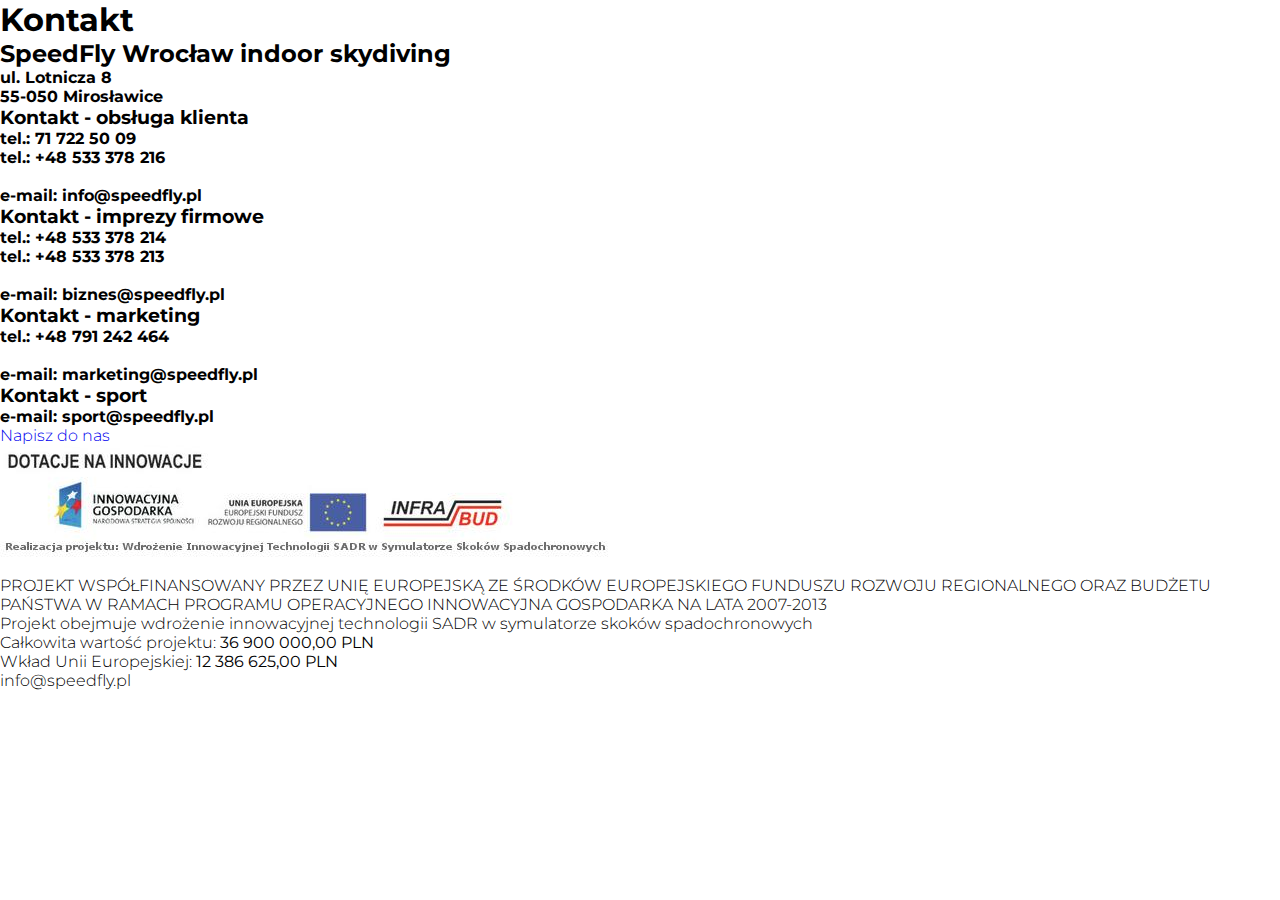
==== contact.html @ 07e3f01c "contact initial commit" ====
<!DOCTYPE html>
<html lang="pl">

<head>

    <meta charset="utf-8">
    <meta name="viewport" content="width=device-width, initial-scale=1">
    <meta name="description" content="">
    <meta name="author" content="">

    <title>Speedfly-bootstrap</title>

    <link href="vendor/bootstrap/css/bootstrap.min.css" rel="stylesheet">
    <link href="vendor/font-awesome/css/font-awesome.min.css" rel="stylesheet" type="text/css">

    <!--Fonts-->
    <link href="https://fonts.googleapis.com/css?family=Montserrat:300,400,500,600,700,800,900&amp;subset=latin-ext"
          rel="stylesheet">
    <link href="fonts/fonts.css" rel="stylesheet">

    <!-- Custom styles for this template -->
    <link href="css/style.css" rel="stylesheet">

</head>

<body>

<section id="contact" class="contact">
    <div class="container">
        <div class="row">
            <div class="col-lg-8 mx-auto text-center">
                <h1 class="contact-title">Kontakt</h1>
                <h2 class="contact-subtitle">SpeedFly Wrocław indoor skydiving</h2>
                <h4 class="contact-info">
                    ul. Lotnicza 8 <br>
                    55-050 Mirosławice
                </h4>
                <h3 class="contact-customer-service">
                    Kontakt - obsługa klienta
                </h3>
                <h4 class="contact-info">
                    tel.: 71 722 50 09 <br>
                    tel.: +48 533 378 216 <br><br>
                    e-mail: info@speedfly.pl
                </h4>
                <h3 class="contact-customer-service">
                    Kontakt - imprezy firmowe
                </h3>
                <h4 class="contact-info">
                    tel.: +48 533 378 214 <br>
                    tel.: +48 533 378 213 <br><br>
                    e-mail: biznes@speedfly.pl
                </h4>
                <h3 class="contact-customer-service">
                    Kontakt - marketing
                </h3>
                <h4 class="contact-info">
                    tel.: +48 791 242 464 <br><br>
                    e-mail: marketing@speedfly.pl
                </h4>
                <h3 class="contact-customer-service">
                    Kontakt - sport
                </h3>
                <h4 class="contact-info">
                    e-mail: sport@speedfly.pl
                </h4>
                <div class="contact-button--">
                    <a href="#" class="contact-buton-details">Napisz do nas</a>
                </div>
                <div class="contact-grants">
                    <img src="img/contact/grants.jpg" class="contact-grants-img">
                </div>
                <div class="contact-project-content">
                    <div class="contact-project-main-info">
                        PROJEKT WSPÓŁFINANSOWANY PRZEZ UNIĘ EUROPEJSKĄ ZE ŚRODKÓW EUROPEJSKIEGO FUNDUSZU ROZWOJU
                        REGIONALNEGO ORAZ BUDŻETU PAŃSTWA W RAMACH PROGRAMU OPERACYJNEGO INNOWACYJNA GOSPODARKA NA LATA
                        2007-2013
                    </div>
                    <div class="contact-project-details">
                        Projekt obejmuje wdrożenie innowacyjnej technologii SADR w symulatorze skoków spadochronowych
                        <br>
                        Całkowita wartość projektu: <strong>36 900 000,00 PLN </strong>
                        <br>
                        Wkład Unii Europejskiej: <strong>12 386 625,00 PLN </strong>
                        <br>
                        info@speedfly.pl
                    </div>
                </div>
            </div>
        </div>
    </div>
</section>

<!-- Bootstrap core JavaScript -->
<script src="vendor/jquery/jquery.min.js"></script>
<script src="vendor/popper/popper.min.js"></script>
<script src="vendor/bootstrap/js/bootstrap.min.js"></script>

<!-- Plugin JavaScript -->
<script src="vendor/jquery-easing/jquery.easing.min.js"></script>
<script src="vendor/scrollreveal/scrollreveal.min.js"></script>
<script src="vendor/magnific-popup/jquery.magnific-popup.min.js"></script>

<!-- Custom scripts for this template -->
<script src="js/index.js"></script>
<script src="js/navigation.js"></script>

</body>

</html>
---- css/style.css ----
@import url(nav/nav.css);
@import url(slider/slider.css);
@import url(sneakPeak/sneakPeak.css);
@import url(sectionsFromSlider/sectionsFromSlider.css);
@import url(headerMobile/headerMobile.css);
@import url(contact/contact.css);

* {
  border: 0;
  padding: 0;
  margin: 0; }

body {
  color: #000;
  font-weight: 300;
  font-family: 'Montserrat', sans-serif; }

a, a:hover, a:visited {
  text-decoration: none;
  cursor: pointer; }

/*# sourceMappingURL=style.css.map */
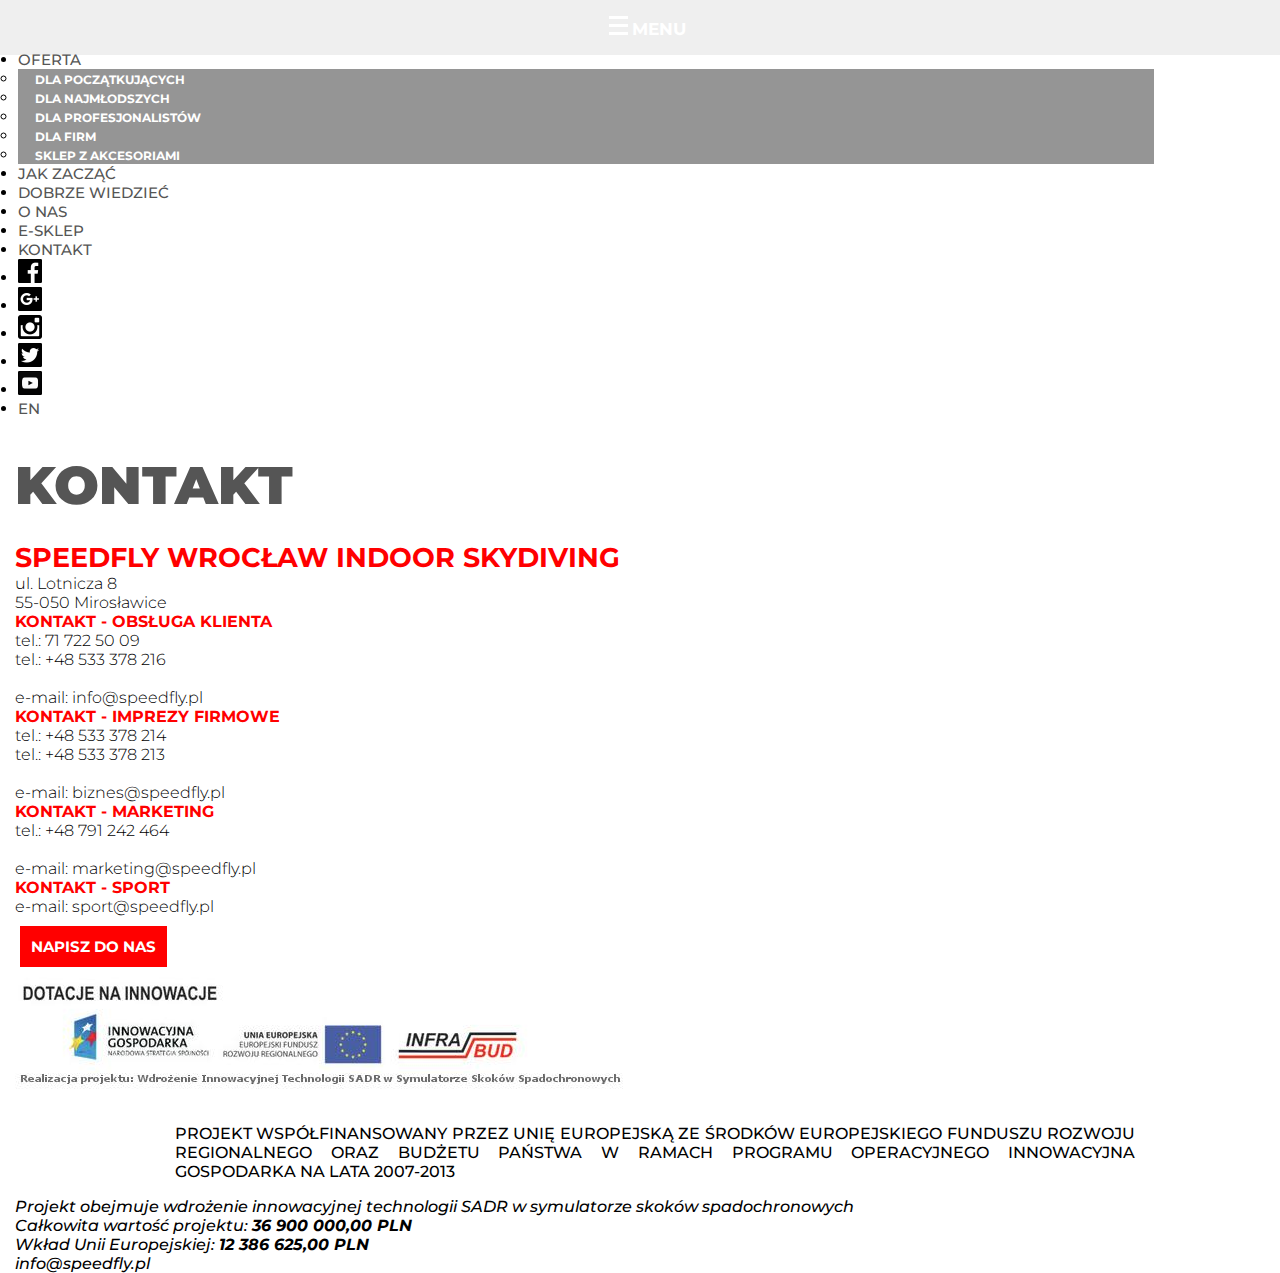
==== commit 149a22a7: "add navigation to other sites and set navbar position on other sites" ====
--- a/contact.html
+++ b/contact.html
@@ -24,68 +24,143 @@
 </head>
 
 <body>
+<nav class="navbar navbar-expand-lg navbar-light fixed-top navbar-right" id="mainNav">
+    <div class="menu-container">
+        <div class="navbar-header">
+            <button class="navbar-toggler" type="button" data-toggle="collapse"
+                    data-target="#navbarResponsive" aria-controls="navbarResponsive" aria-expanded="false"
+                    aria-label="Toggle navigation">
+                <img src="img/nav_menu_w.png" alt="menu" class="navbar-toggler-icon"> <span
+                    class="navbar-toggler-icon-title">MENU</span>
+            </button>
+            <a class="navbar-brand js-scroll-trigger" href="#page-top">
+                <img src="img/nav/logo_mini_b.png" alt="logo" class="menu-logo">
+            </a>
+        </div>
+        <div class="collapse navbar-collapse" id="navbarResponsive">
+            <ul class="navbar-nav ml-auto">
+                <li class="nav-item nav-item-mobile">
+                    <a class="nav-link js-scroll-trigger" href="#sneak-peak">Oferta</a>
+                </li>
+                <li class="nav-item dropdown">
+                    <a href="#" class="dropdown-toggle nav-link" data-toggle="dropdown">Oferta</a>
+                    <ul class="dropdown-menu">
+                        <li class="dropdown-item"><a class="nav-dropdown-link" href="#">Dla początkujących</a></li>
+                        <li class="dropdown-item"><a class="nav-dropdown-link" href="#">Dla najmłodszych</a></li>
+                        <li class="dropdown-item"><a class="nav-dropdown-link" href="#">Dla profesjonalistów</a></li>
+                        <li class="dropdown-item"><a class="nav-dropdown-link" href="#">Dla firm</a></li>
+                        <li class="dropdown-item"><a class="nav-dropdown-link" href="#">Sklep z akcesoriami</a></li>
+                    </ul>
+                </li>
+                <li class="nav-item">
+                    <a class="nav-link js-scroll-trigger" href="#howToBegin">Jak zacząć</a>
+                </li>
+                <li class="nav-item">
+                    <a class="nav-link js-scroll-trigger" href="faq.html">Dobrze wiedzieć</a>
+                </li>
+                <li class="nav-item">
+                    <a class="nav-link js-scroll-trigger" href="#">O nas</a>
+                </li>
+                <li class="nav-item">
+                    <a class="nav-link js-scroll-trigger" href="#">E-Sklep</a>
+                </li>
+                <li class="nav-item">
+                    <a class="nav-link js-scroll-trigger" href="contact.html">Kontakt</a>
+                </li>
+                <li class="nav-item nav-item-social">
+                    <a class="nav-link" href="http://facebook.com/speedflypl" target="_blank">
+                        <img src="img/nav/ico_fb_48_b.png" alt="Facebook" class="menu-icon">
+                    </a>
+                </li>
+                <li class="nav-item nav-item-social">
+                    <a class="nav-link"
+                       href="https://plus.google.com/u/0/+SpeedFlyWroc%C5%82awIndoorSkydivingMiros%C5%82awice"
+                       target="_blank">
+                        <img src="img/nav/ico_gp_48_b.png" alt="GooglePlus" class="menu-icon">
+                    </a>
+                </li>
+                <li class="nav-item nav-item-social">
+                    <a class="nav-link " href="http://instagram.com/speedflypl/" target="_blank">
+                        <img src="img/nav/ico_ins_48_b.png" alt="Instagram" class="menu-icon">
+                    </a>
+                </li>
+                <li class="nav-item nav-item-social">
+                    <a class="nav-link" href="http://instagram.com/speedflypl/" target="_blank">
+                        <img src="img/nav/ico_tw_48_b.png" alt="Twitter" class="menu-icon">
+                    </a>
+                </li>
+                <li class="nav-item nav-item-social">
+                    <a class="nav-link"
+                       href="https://www.youtube.com/channel/UCNhjlDkl9tOHG0548WsewZg" target="_blank">
+                        <img src="img/nav/ico_yt_48_b.png" alt="Facebook" class="menu-icon">
+                    </a>
+                </li>
+                <li class="nav-item">
+                    <a class="nav-link" href="#">EN</a>
+                </li>
+
+            </ul>
+        </div>
+    </div>
+</nav>
 
 <section id="contact" class="contact">
-    <div class="container">
-        <div class="row">
-            <div class="col-lg-8 mx-auto text-center">
-                <h1 class="contact-title">Kontakt</h1>
-                <h2 class="contact-subtitle">SpeedFly Wrocław indoor skydiving</h2>
-                <h4 class="contact-info">
-                    ul. Lotnicza 8 <br>
-                    55-050 Mirosławice
-                </h4>
-                <h3 class="contact-customer-service">
-                    Kontakt - obsługa klienta
-                </h3>
-                <h4 class="contact-info">
-                    tel.: 71 722 50 09 <br>
-                    tel.: +48 533 378 216 <br><br>
-                    e-mail: info@speedfly.pl
-                </h4>
-                <h3 class="contact-customer-service">
-                    Kontakt - imprezy firmowe
-                </h3>
-                <h4 class="contact-info">
-                    tel.: +48 533 378 214 <br>
-                    tel.: +48 533 378 213 <br><br>
-                    e-mail: biznes@speedfly.pl
-                </h4>
-                <h3 class="contact-customer-service">
-                    Kontakt - marketing
-                </h3>
-                <h4 class="contact-info">
-                    tel.: +48 791 242 464 <br><br>
-                    e-mail: marketing@speedfly.pl
-                </h4>
-                <h3 class="contact-customer-service">
-                    Kontakt - sport
-                </h3>
-                <h4 class="contact-info">
-                    e-mail: sport@speedfly.pl
-                </h4>
-                <div class="contact-button--">
-                    <a href="#" class="contact-buton-details">Napisz do nas</a>
-                </div>
-                <div class="contact-grants">
-                    <img src="img/contact/grants.jpg" class="contact-grants-img">
-                </div>
-                <div class="contact-project-content">
-                    <div class="contact-project-main-info">
-                        PROJEKT WSPÓŁFINANSOWANY PRZEZ UNIĘ EUROPEJSKĄ ZE ŚRODKÓW EUROPEJSKIEGO FUNDUSZU ROZWOJU
-                        REGIONALNEGO ORAZ BUDŻETU PAŃSTWA W RAMACH PROGRAMU OPERACYJNEGO INNOWACYJNA GOSPODARKA NA LATA
-                        2007-2013
-                    </div>
-                    <div class="contact-project-details">
-                        Projekt obejmuje wdrożenie innowacyjnej technologii SADR w symulatorze skoków spadochronowych
-                        <br>
-                        Całkowita wartość projektu: <strong>36 900 000,00 PLN </strong>
-                        <br>
-                        Wkład Unii Europejskiej: <strong>12 386 625,00 PLN </strong>
-                        <br>
-                        info@speedfly.pl
-                    </div>
-                </div>
+    <div class="text-center">
+        <h1 class="contact-title">Kontakt</h1>
+        <h2 class="contact-subtitle">SpeedFly Wrocław indoor skydiving</h2>
+        <p class="contact-info">
+            ul. Lotnicza 8 <br>
+            55-050 Mirosławice
+        </p>
+        <p class="contact-customer-service">
+            Kontakt - obsługa klienta
+        </p>
+        <p class="contact-info">
+            tel.: 71 722 50 09 <br>
+            tel.: +48 533 378 216 <br><br>
+            e-mail: info@speedfly.pl
+        </p>
+        <p class="contact-customer-service">
+            Kontakt - imprezy firmowe
+        </p>
+        <p class="contact-info">
+            tel.: +48 533 378 214 <br>
+            tel.: +48 533 378 213 <br><br>
+            e-mail: biznes@speedfly.pl
+        </p>
+        <p class="contact-customer-service">
+            Kontakt - marketing
+        </p>
+        <p class="contact-info">
+            tel.: +48 791 242 464 <br><br>
+            e-mail: marketing@speedfly.pl
+        </p>
+        <p class="contact-customer-service">
+            Kontakt - sport
+        </p>
+        <p class="contact-info">
+            e-mail: sport@speedfly.pl
+        </p>
+        <div class="contact-button">
+            <a href="#" class="contact-buton-details">Napisz do nas</a>
+        </div>
+        <div class="contact-grants">
+            <img src="img/contact/grants.jpg" class="img-fluid contact-grants-img">
+        </div>
+        <div class="contact-project-content">
+            <div class="contact-project-main-info">
+                PROJEKT WSPÓŁFINANSOWANY PRZEZ UNIĘ EUROPEJSKĄ ZE ŚRODKÓW EUROPEJSKIEGO FUNDUSZU ROZWOJU
+                REGIONALNEGO ORAZ BUDŻETU PAŃSTWA W RAMACH PROGRAMU OPERACYJNEGO INNOWACYJNA GOSPODARKA NA LATA
+                2007-2013
+            </div>
+            <div class="contact-project-details">
+                <p>Projekt obejmuje wdrożenie innowacyjnej technologii SADR w symulatorze skoków spadochronowych</p>
+
+                <p>Całkowita wartość projektu: <strong>36 900 000,00 PLN </strong></p>
+
+                <p>Wkład Unii Europejskiej: <strong>12 386 625,00 PLN </strong></p>
+
+                <p>info@speedfly.pl</p>
             </div>
         </div>
     </div>
--- a/css/style.css
+++ b/css/style.css
@@ -1,10 +1,11 @@
+@import url(loader/loader.css);
 @import url(nav/nav.css);
 @import url(slider/slider.css);
 @import url(sneakPeak/sneakPeak.css);
 @import url(sectionsFromSlider/sectionsFromSlider.css);
 @import url(headerMobile/headerMobile.css);
 @import url(contact/contact.css);
-
+@import url(faq/faq.css);
 * {
   border: 0;
   padding: 0;
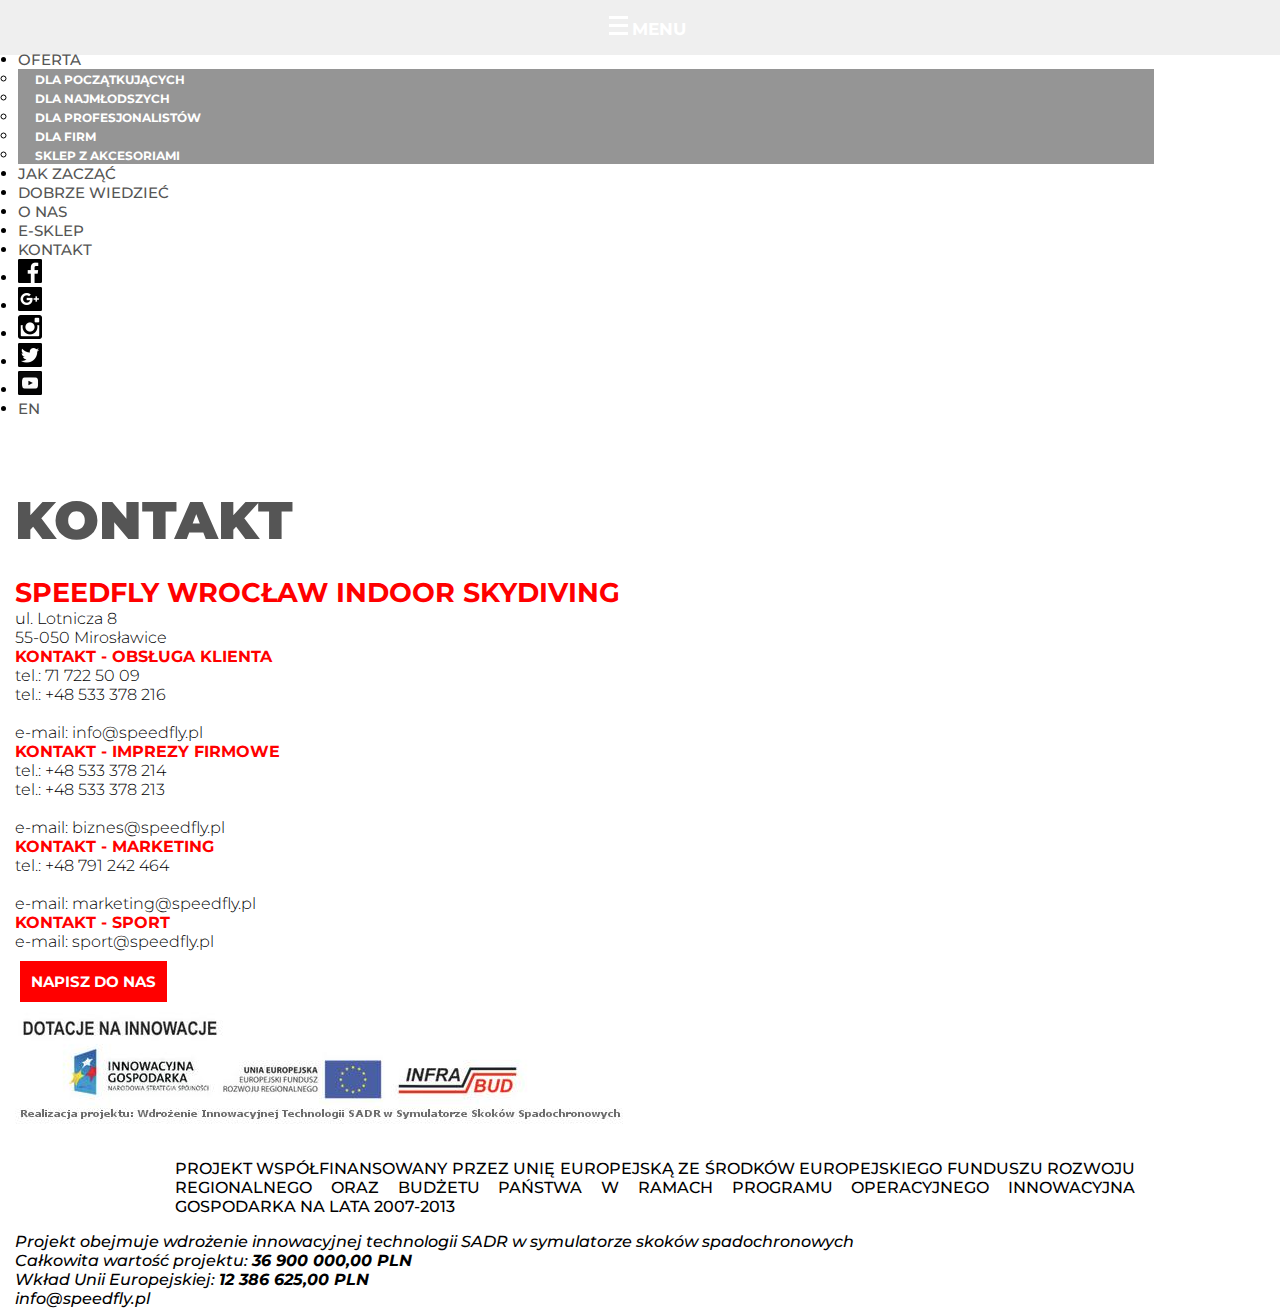
==== commit cc7e5eae: "fix title padding in contact section" ====
--- a/contact.html
+++ b/contact.html
@@ -40,12 +40,12 @@
         <div class="collapse navbar-collapse" id="navbarResponsive">
             <ul class="navbar-nav ml-auto">
                 <li class="nav-item nav-item-mobile">
-                    <a class="nav-link js-scroll-trigger" href="#sneak-peak">Oferta</a>
+                    <a class="nav-link js-scroll-trigger" href="index.html#sneak-peak-offerts">Oferta</a>
                 </li>
                 <li class="nav-item dropdown">
                     <a href="#" class="dropdown-toggle nav-link" data-toggle="dropdown">Oferta</a>
                     <ul class="dropdown-menu">
-                        <li class="dropdown-item"><a class="nav-dropdown-link" href="#">Dla początkujących</a></li>
+                        <li class="dropdown-item"><a class="nav-dropdown-link" href="index.html#sneak-peak-offerts">Dla początkujących</a></li>
                         <li class="dropdown-item"><a class="nav-dropdown-link" href="#">Dla najmłodszych</a></li>
                         <li class="dropdown-item"><a class="nav-dropdown-link" href="#">Dla profesjonalistów</a></li>
                         <li class="dropdown-item"><a class="nav-dropdown-link" href="#">Dla firm</a></li>
@@ -53,7 +53,7 @@
                     </ul>
                 </li>
                 <li class="nav-item">
-                    <a class="nav-link js-scroll-trigger" href="#howToBegin">Jak zacząć</a>
+                    <a class="nav-link js-scroll-trigger" href="index.html#howToBegin">Jak zacząć</a>
                 </li>
                 <li class="nav-item">
                     <a class="nav-link js-scroll-trigger" href="faq.html">Dobrze wiedzieć</a>
